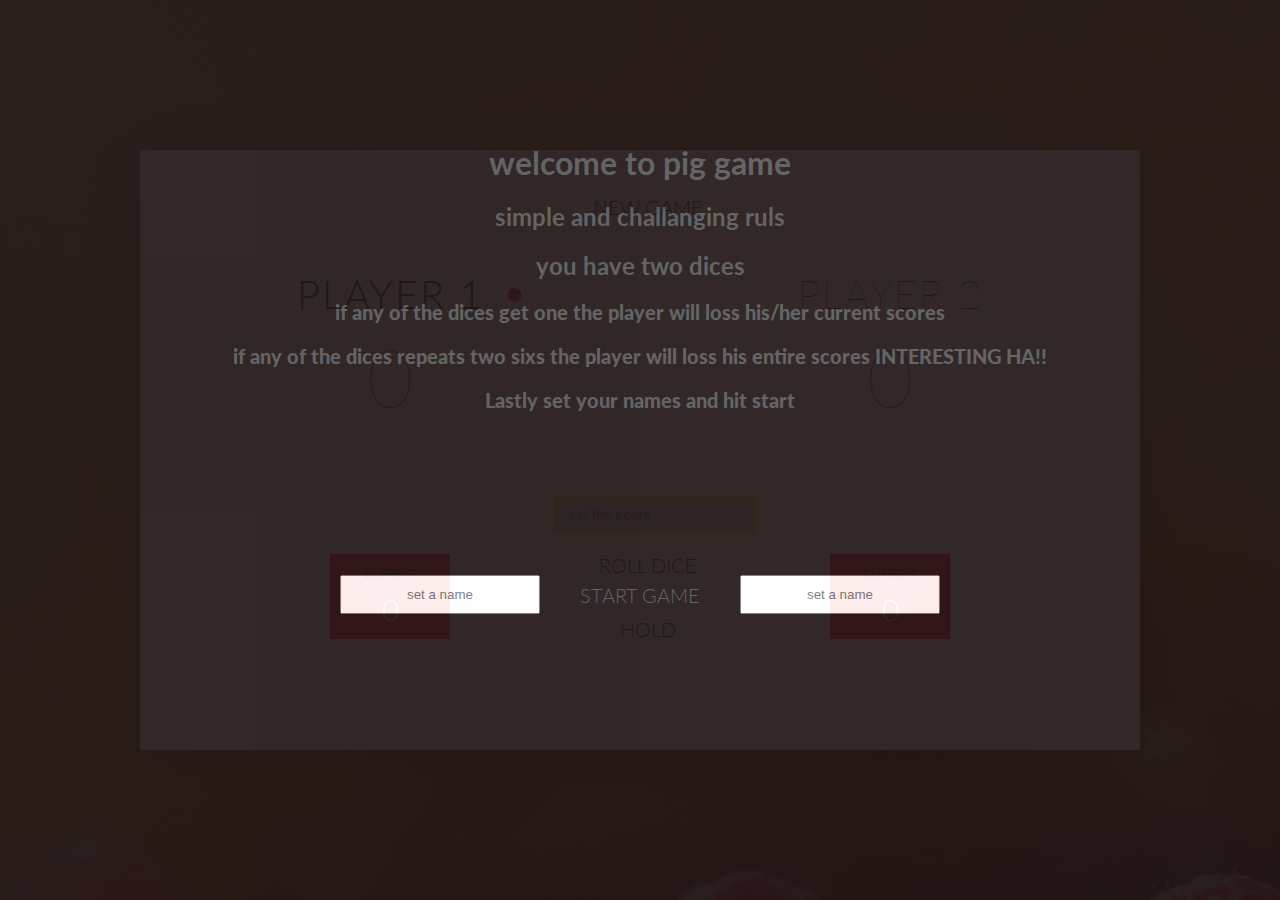
==== index.html @ c6efcb3c "Pig Game" ====
<!DOCTYPE html>
<html lang="en">

<head>
    <meta charset="UTF-8">
    <link href="https://fonts.googleapis.com/css?family=Lato:100,300,600" rel="stylesheet" type="text/css">
    <link href="http://code.ionicframework.com/ionicons/2.0.1/css/ionicons.min.css" rel="stylesheet" type="text/css">
    <link type="text/css" rel="stylesheet" href="style.css">

    <title>Pig Game</title>
</head>

<body>
    <div class="ruls">
        <div class="welc">
            <h1>welcome to pig game</h1>
            <h2>simple and challanging ruls</h2>
            <h2>you have two dices</h2>
            <li>if any of the dices get one the player will loss his/her current scores</li>
            <li>if any of the dices repeats two sixs the player will loss his entire scores INTERESTING HA!!</li>
            <li>Lastly set your names and hit start</li>
        </div>
        <div class="setUp">
            <input type="text" name="player1" id="player1" placeholder="set a name">
            <button class="btn-start">start game</button>
            <input type="text" name="player2" id="player2" placeholder="set a name">
        </div>
    </div>
    <div class="wrapper clearfix">





        <div class="player-0-panel active">
            <div class="player-name" id="name-0">Player 1</div>
            <div class="player-score" id="score-0">43</div>
            <div class="player-current-box">
                <div class="player-current-label">Current</div>
                <div class="player-current-score" id="current-0">11</div>
            </div>
        </div>
        <div class="userScores"> <input type="number" name="scores" id="SetsScorse" placeholder=" set the score" value=""></div>
        <div class="player-1-panel">
            <div class="player-name" id="name-1">Player 2</div>
            <div class="player-score" id="score-1">72</div>
            <div class="player-current-box">
                <div class="player-current-label">Current</div>
                <div class="player-current-score" id="current-1">0</div>
            </div>
        </div>

        <button class="btn-new"><i class="ion-ios-plus-outline"></i>New game</button>
        <button class="btn-roll"><i class="ion-ios-loop"></i>Roll dice</button>
        <button class="btn-hold"><i class="ion-ios-download-outline"></i>Hold</button>

        <img src="./dice-5.png" alt="Dice" class="dice">
        <img src="./dice-5.png" alt="Dice" class="dice secDice">
    </div>

    <script src="app.js"></script>
</body>

</html>
---- style.css ----
/**********************************************
*** GENERAL
**********************************************/

* {
    margin: 0;
    padding: 0;
    box-sizing: border-box;
}

.clearfix::after {
    content: "";
    display: table;
    clear: both;
}

body {
    background-image: linear-gradient(rgba(62, 20, 20, 0.4), rgba(62, 20, 20, 0.4)), url(back.jpg);
    background-size: cover;
    background-position: center;
    font-family: Lato;
    font-weight: 300;
    position: relative;
    height: 100vh;
    color: #555;
}

.ruls {
    background: #1c1111;
    opacity: 0.9;
    width: 100%;
    height: 100%;
    position: absolute;
    z-index: 99;
    display: grid;
    justify-content: center;
    justify-items: center;
}

.ruls li {
    font-size: 15pt;
    font-weight: 900;
    list-style: none;
}

.welc {
    align-self: center;
    text-align: center;
}

.welc * {
    margin-bottom: 20px;
}

.btn-start {
    color: #555;
    background: none;
    border: none;
    font-family: Lato;
    font-size: 20px;
    text-transform: uppercase;
    cursor: pointer;
    font-weight: 300;
    transition: background-color 0.3s, color 0.3s;
}

.setUp {
    display: grid;
    grid-template-columns: repeat(3, 1fr);
    align-content: start;
}

.setUp input {
    width: 200px;
    text-align: center;
    padding: 10px;
    color: #3B3B3B;
}

.wrapper {
    width: 1000px;
    position: absolute;
    top: 50%;
    left: 50%;
    transform: translate(-50%, -50%);
    background-color: #fff;
    box-shadow: 0px 10px 50px rgba(0, 0, 0, 0.3);
    overflow: hidden;
    z-index: 0;
}

.player-0-panel,
.player-1-panel {
    width: 50%;
    float: left;
    height: 600px;
    padding: 100px;
}


/**********************************************
*** PLAYERS
**********************************************/

.player-name {
    font-size: 40px;
    text-align: center;
    text-transform: uppercase;
    letter-spacing: 2px;
    font-weight: 100;
    margin-top: 20px;
    margin-bottom: 10px;
    position: relative;
}

.player-score {
    text-align: center;
    font-size: 80px;
    font-weight: 100;
    color: #EB4D4D;
    margin-bottom: 130px;
}

.active {
    background-color: #f7f7f7;
}

.active .player-name {
    font-weight: 300;
}

.active .player-name::after {
    content: "\2022";
    font-size: 47px;
    position: absolute;
    color: #EB4D4D;
    top: -7px;
    right: 10px;
}

.player-current-box {
    background-color: #EB4D4D;
    color: #fff;
    width: 40%;
    margin: 0 auto;
    padding: 12px;
    text-align: center;
}

.player-current-label {
    text-transform: uppercase;
    margin-bottom: 10px;
    font-size: 12px;
    color: #222;
}

.player-current-score {
    font-size: 30px;
}

.btn-new,
.btn-roll,
.btn-hold {
    position: absolute;
    width: 200px;
    left: 50%;
    transform: translateX(-50%);
    color: #555;
    background: none;
    border: none;
    font-family: Lato;
    font-size: 20px;
    text-transform: uppercase;
    cursor: pointer;
    font-weight: 300;
    transition: background-color 0.3s, color 0.3s;
}

button:hover {
    font-weight: 600;
}

button:hover i {
    margin-right: 20px;
}

button:focus {
    outline: none;
}

i {
    color: #EB4D4D;
    display: inline-block;
    margin-right: 15px;
    font-size: 32px;
    line-height: 1;
    vertical-align: text-top;
    margin-top: -4px;
    transition: margin 0.3s;
}

.btn-new {
    top: 45px;
}

.btn-roll {
    top: 403px;
}

.btn-hold {
    top: 467px;
}

.dice {
    position: absolute;
    left: 50%;
    top: 267px;
    transform: translateX(-50%);
    height: 100px;
    box-shadow: 0px 10px 60px rgba(0, 0, 0, 0.10);
}

.secDice {
    position: absolute;
    left: 50%;
    top: 144px;
    transform: translateX(-50%);
    height: 100px;
    box-shadow: 0px 10px 60px rgba(0, 0, 0, 0.10);
}

.winner {
    background-color: #f7f7f7;
}

.winner .player-name {
    font-weight: 300;
    color: #EB4D4D;
}

.userScores {
    position: relative;
    top: 346px;
    right: 86px;
    height: 0;
}

.userScores input {
    padding: 10px;
    font-weight: 700;
    color: darkgreen;
    background-color: lightgrey;
    opacity: 0.7;
    border: 1px solid gold;
}

input[type=number] {
    -moz-appearance: textfield;
    appearance: textfield;
    margin: 0;
}

.trans {
    transform: translateX(-390%);
    transition: all 0.8s ease-in;
}
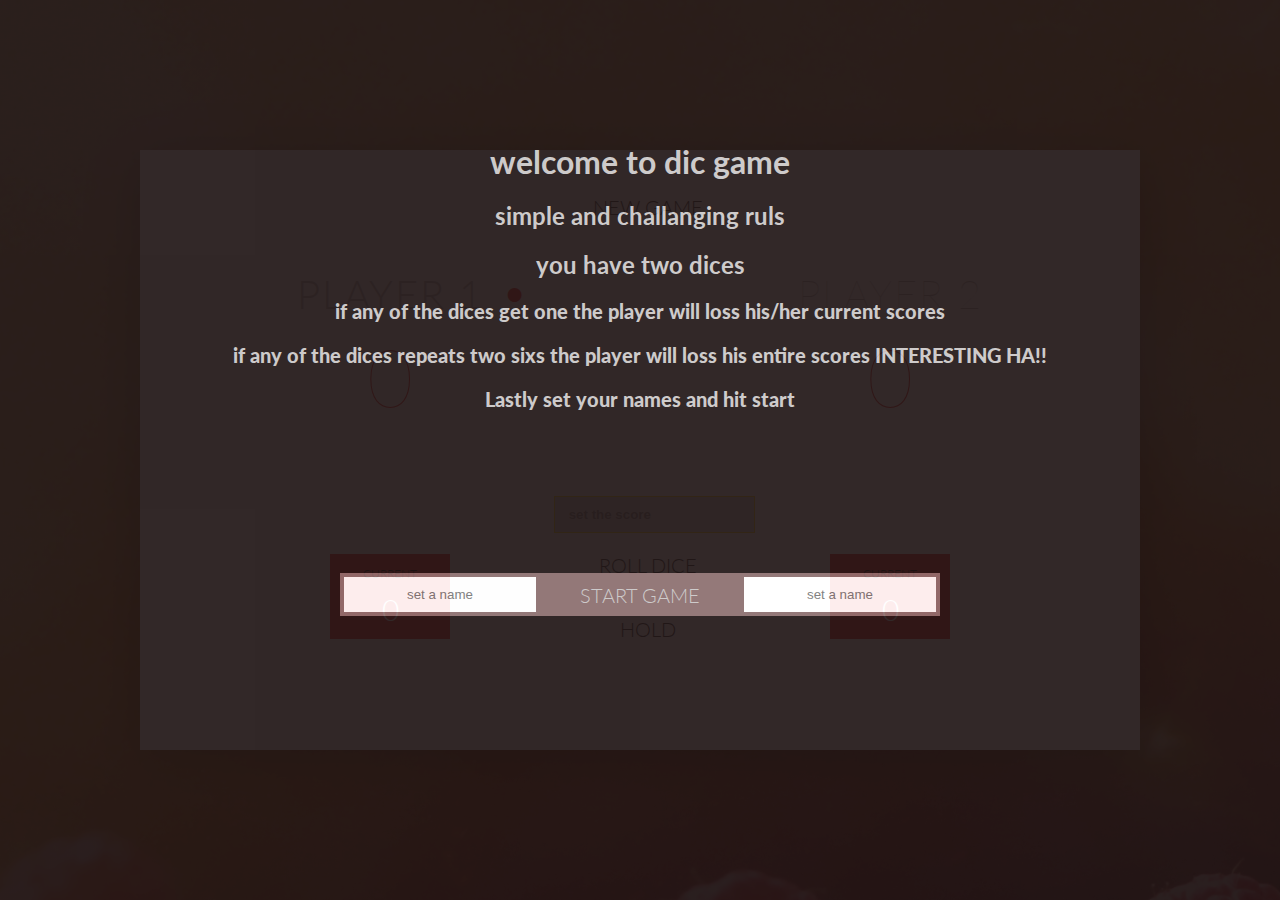
==== commit c34553d0: "UI update" ====
--- a/index.html
+++ b/index.html
@@ -7,13 +7,13 @@
     <link href="http://code.ionicframework.com/ionicons/2.0.1/css/ionicons.min.css" rel="stylesheet" type="text/css">
     <link type="text/css" rel="stylesheet" href="style.css">
 
-    <title>Pig Game</title>
+    <title>Dic Game ^_^</title>
 </head>
 
 <body>
     <div class="ruls">
         <div class="welc">
-            <h1>welcome to pig game</h1>
+            <h1>welcome to dic game</h1>
             <h2>simple and challanging ruls</h2>
             <h2>you have two dices</h2>
             <li>if any of the dices get one the player will loss his/her current scores</li>
@@ -48,16 +48,18 @@
                 <div class="player-current-label">Current</div>
                 <div class="player-current-score" id="current-1">0</div>
             </div>
+
         </div>
 
-        <button class="btn-new"><i class="ion-ios-plus-outline"></i>New game</button>
-        <button class="btn-roll"><i class="ion-ios-loop"></i>Roll dice</button>
-        <button class="btn-hold"><i class="ion-ios-download-outline"></i>Hold</button>
+        <button class="btn-new"><ion-icon name="add-circle-outline" class="icon"></ion-icon>New game</button>
+        <button class="btn-roll"><ion-icon name="refresh" class="icon"></ion-icon>Roll dice</button>
+        <button class="btn-hold"><ion-icon name="code-download" class="icon"></ion-icon>Hold</button>
+
 
         <img src="./dice-5.png" alt="Dice" class="dice">
         <img src="./dice-5.png" alt="Dice" class="dice secDice">
     </div>
-
+    <script src="https://unpkg.com/ionicons@4.5.10-0/dist/ionicons.js"></script>
     <script src="app.js"></script>
 </body>
 
--- a/style.css
+++ b/style.css
@@ -22,7 +22,7 @@
     font-weight: 300;
     position: relative;
     height: 100vh;
-    color: #555;
+    color: #c9c6c6;
 }
 
 .ruls {
@@ -53,8 +53,8 @@
 }
 
 .btn-start {
-    color: #555;
-    background: none;
+    color: #c9c6c6;
+    background: #896b6b;
     border: none;
     font-family: Lato;
     font-size: 20px;
@@ -75,6 +75,7 @@
     text-align: center;
     padding: 10px;
     color: #3B3B3B;
+    border: 4px solid #896b6b;
 }
 
 .wrapper {
@@ -176,20 +177,8 @@
     transition: background-color 0.3s, color 0.3s;
 }
 
-button:hover {
-    font-weight: 600;
-}
-
-button:hover i {
-    margin-right: 20px;
-}
-
-button:focus {
-    outline: none;
-}
-
-i {
-    color: #EB4D4D;
+.icon {
+    color: #DC3E3E;
     display: inline-block;
     margin-right: 15px;
     font-size: 32px;
@@ -199,6 +188,18 @@
     transition: margin 0.3s;
 }
 
+button:hover {
+    font-weight: 600;
+}
+
+button:hover i {
+    margin-right: 20px;
+}
+
+button:focus {
+    outline: none;
+}
+
 .btn-new {
     top: 45px;
 }
